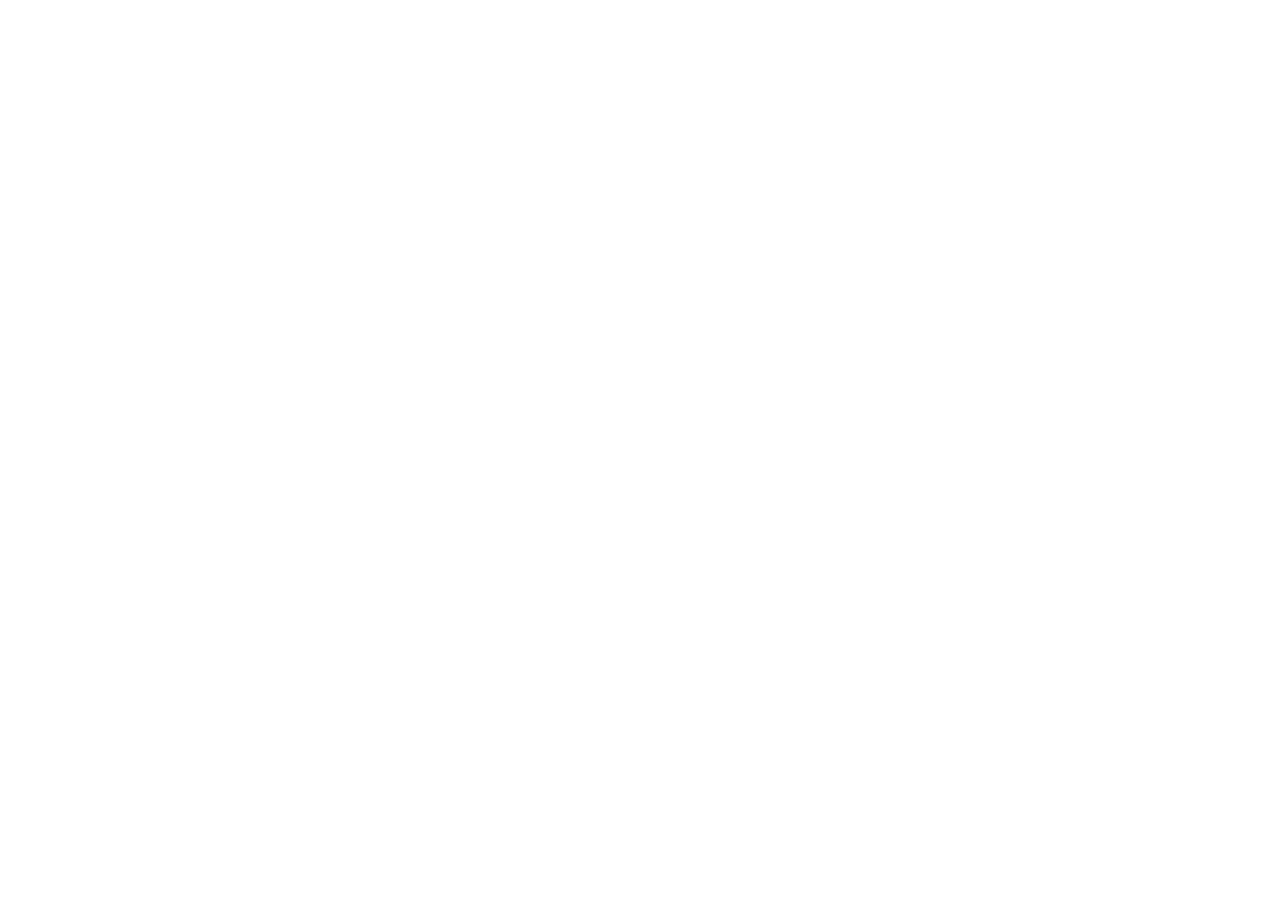
==== docs/index.html @ 9d887347 "docs agregado" ====
<!doctype html><html lang="en"><head><meta charset="utf-8"/><link rel="icon" href="/favicon.ico"/><meta name="viewport" content="width=device-width,initial-scale=1"/><meta name="theme-color" content="#000000"/><meta name="description" content="Web site created using create-react-app"/><link rel="apple-touch-icon" href="/logo192.png"/><link rel="manifest" href="/manifest.json"/><link rel="stylesheet" href="https://cdnjs.cloudflare.com/ajax/libs/animate.css/4.1.1/animate.min.css"/><title>GiftExpertApp</title><link href="/static/css/main.27188c41.chunk.css" rel="stylesheet"></head><body><noscript>You need to enable JavaScript to run this app.</noscript><div id="root"></div><script>!function(e){function r(r){for(var n,p,f=r[0],i=r[1],l=r[2],c=0,s=[];c<f.length;c++)p=f[c],Object.prototype.hasOwnProperty.call(o,p)&&o[p]&&s.push(o[p][0]),o[p]=0;for(n in i)Object.prototype.hasOwnProperty.call(i,n)&&(e[n]=i[n]);for(a&&a(r);s.length;)s.shift()();return u.push.apply(u,l||[]),t()}function t(){for(var e,r=0;r<u.length;r++){for(var t=u[r],n=!0,f=1;f<t.length;f++){var i=t[f];0!==o[i]&&(n=!1)}n&&(u.splice(r--,1),e=p(p.s=t[0]))}return e}var n={},o={1:0},u=[];function p(r){if(n[r])return n[r].exports;var t=n[r]={i:r,l:!1,exports:{}};return e[r].call(t.exports,t,t.exports,p),t.l=!0,t.exports}p.m=e,p.c=n,p.d=function(e,r,t){p.o(e,r)||Object.defineProperty(e,r,{enumerable:!0,get:t})},p.r=function(e){"undefined"!=typeof Symbol&&Symbol.toStringTag&&Object.defineProperty(e,Symbol.toStringTag,{value:"Module"}),Object.defineProperty(e,"__esModule",{value:!0})},p.t=function(e,r){if(1&r&&(e=p(e)),8&r)return e;if(4&r&&"object"==typeof e&&e&&e.__esModule)return e;var t=Object.create(null);if(p.r(t),Object.defineProperty(t,"default",{enumerable:!0,value:e}),2&r&&"string"!=typeof e)for(var n in e)p.d(t,n,function(r){return e[r]}.bind(null,n));return t},p.n=function(e){var r=e&&e.__esModule?function(){return e.default}:function(){return e};return p.d(r,"a",r),r},p.o=function(e,r){return Object.prototype.hasOwnProperty.call(e,r)},p.p="/";var f=this["webpackJsonpgif-expert-app"]=this["webpackJsonpgif-expert-app"]||[],i=f.push.bind(f);f.push=r,f=f.slice();for(var l=0;l<f.length;l++)r(f[l]);var a=i;t()}([])</script><script src="/static/js/2.8b3e174d.chunk.js"></script><script src="/static/js/main.625613c3.chunk.js"></script></body></html>
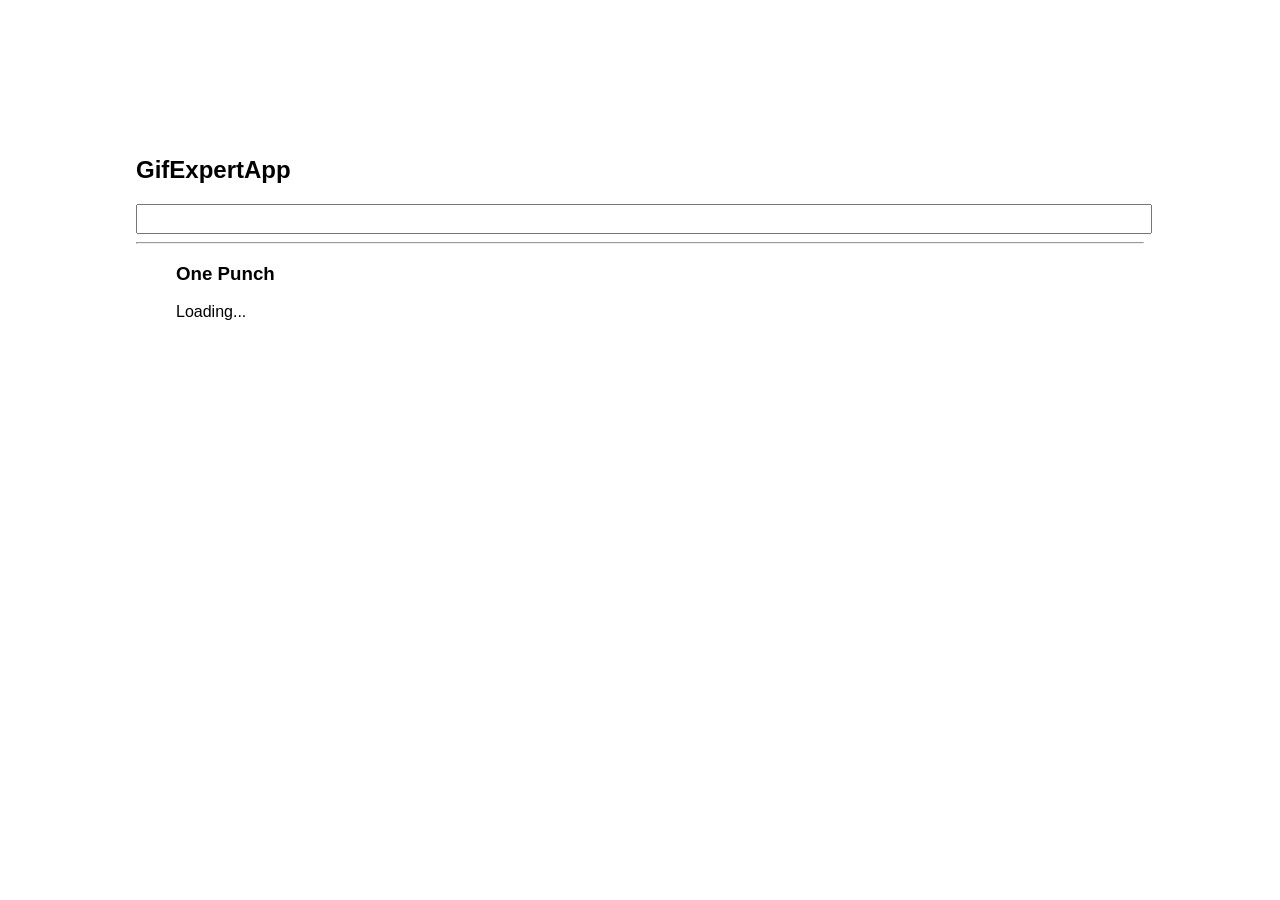
==== commit e48218ce: "index.html actualizado" ====
--- a/docs/index.html
+++ b/docs/index.html
@@ -1 +1,24 @@
-<!doctype html><html lang="en"><head><meta charset="utf-8"/><link rel="icon" href="/favicon.ico"/><meta name="viewport" content="width=device-width,initial-scale=1"/><meta name="theme-color" content="#000000"/><meta name="description" content="Web site created using create-react-app"/><link rel="apple-touch-icon" href="/logo192.png"/><link rel="manifest" href="/manifest.json"/><link rel="stylesheet" href="https://cdnjs.cloudflare.com/ajax/libs/animate.css/4.1.1/animate.min.css"/><title>GiftExpertApp</title><link href="/static/css/main.27188c41.chunk.css" rel="stylesheet"></head><body><noscript>You need to enable JavaScript to run this app.</noscript><div id="root"></div><script>!function(e){function r(r){for(var n,p,f=r[0],i=r[1],l=r[2],c=0,s=[];c<f.length;c++)p=f[c],Object.prototype.hasOwnProperty.call(o,p)&&o[p]&&s.push(o[p][0]),o[p]=0;for(n in i)Object.prototype.hasOwnProperty.call(i,n)&&(e[n]=i[n]);for(a&&a(r);s.length;)s.shift()();return u.push.apply(u,l||[]),t()}function t(){for(var e,r=0;r<u.length;r++){for(var t=u[r],n=!0,f=1;f<t.length;f++){var i=t[f];0!==o[i]&&(n=!1)}n&&(u.splice(r--,1),e=p(p.s=t[0]))}return e}var n={},o={1:0},u=[];function p(r){if(n[r])return n[r].exports;var t=n[r]={i:r,l:!1,exports:{}};return e[r].call(t.exports,t,t.exports,p),t.l=!0,t.exports}p.m=e,p.c=n,p.d=function(e,r,t){p.o(e,r)||Object.defineProperty(e,r,{enumerable:!0,get:t})},p.r=function(e){"undefined"!=typeof Symbol&&Symbol.toStringTag&&Object.defineProperty(e,Symbol.toStringTag,{value:"Module"}),Object.defineProperty(e,"__esModule",{value:!0})},p.t=function(e,r){if(1&r&&(e=p(e)),8&r)return e;if(4&r&&"object"==typeof e&&e&&e.__esModule)return e;var t=Object.create(null);if(p.r(t),Object.defineProperty(t,"default",{enumerable:!0,value:e}),2&r&&"string"!=typeof e)for(var n in e)p.d(t,n,function(r){return e[r]}.bind(null,n));return t},p.n=function(e){var r=e&&e.__esModule?function(){return e.default}:function(){return e};return p.d(r,"a",r),r},p.o=function(e,r){return Object.prototype.hasOwnProperty.call(e,r)},p.p="/";var f=this["webpackJsonpgif-expert-app"]=this["webpackJsonpgif-expert-app"]||[],i=f.push.bind(f);f.push=r,f=f.slice();for(var l=0;l<f.length;l++)r(f[l]);var a=i;t()}([])</script><script src="/static/js/2.8b3e174d.chunk.js"></script><script src="/static/js/main.625613c3.chunk.js"></script></body></html>+<!doctype html>
+<html lang="en">
+
+<head>
+    <meta charset="utf-8" />
+    <link rel="icon" href="./favicon.ico" />
+    <meta name="viewport" content="width=device-width,initial-scale=1" />
+    <meta name="theme-color" content="#000000" />
+    <meta name="description" content="Web site created using create-react-app" />
+    <link rel="apple-touch-icon" href="./logo192.png" />
+    <link rel="manifest" href="./manifest.json" />
+    <link rel="stylesheet" href="https://cdnjs.cloudflare.com/ajax/libs/animate.css/4.1.1/animate.min.css" />
+    <title>GiftExpertApp</title>
+    <link href="./static/css/main.27188c41.chunk.css" rel="stylesheet">
+</head>
+
+<body><noscript>You need to enable JavaScript to run this app.</noscript>
+    <div id="root"></div>
+    <script>!function (e) { function r(r) { for (var n, p, f = r[0], i = r[1], l = r[2], c = 0, s = []; c < f.length; c++)p = f[c], Object.prototype.hasOwnProperty.call(o, p) && o[p] && s.push(o[p][0]), o[p] = 0; for (n in i) Object.prototype.hasOwnProperty.call(i, n) && (e[n] = i[n]); for (a && a(r); s.length;)s.shift()(); return u.push.apply(u, l || []), t() } function t() { for (var e, r = 0; r < u.length; r++) { for (var t = u[r], n = !0, f = 1; f < t.length; f++) { var i = t[f]; 0 !== o[i] && (n = !1) } n && (u.splice(r--, 1), e = p(p.s = t[0])) } return e } var n = {}, o = { 1: 0 }, u = []; function p(r) { if (n[r]) return n[r].exports; var t = n[r] = { i: r, l: !1, exports: {} }; return e[r].call(t.exports, t, t.exports, p), t.l = !0, t.exports } p.m = e, p.c = n, p.d = function (e, r, t) { p.o(e, r) || Object.defineProperty(e, r, { enumerable: !0, get: t }) }, p.r = function (e) { "undefined" != typeof Symbol && Symbol.toStringTag && Object.defineProperty(e, Symbol.toStringTag, { value: "Module" }), Object.defineProperty(e, "__esModule", { value: !0 }) }, p.t = function (e, r) { if (1 & r && (e = p(e)), 8 & r) return e; if (4 & r && "object" == typeof e && e && e.__esModule) return e; var t = Object.create(null); if (p.r(t), Object.defineProperty(t, "default", { enumerable: !0, value: e }), 2 & r && "string" != typeof e) for (var n in e) p.d(t, n, function (r) { return e[r] }.bind(null, n)); return t }, p.n = function (e) { var r = e && e.__esModule ? function () { return e.default } : function () { return e }; return p.d(r, "a", r), r }, p.o = function (e, r) { return Object.prototype.hasOwnProperty.call(e, r) }, p.p = "/"; var f = this["webpackJsonpgif-expert-app"] = this["webpackJsonpgif-expert-app"] || [], i = f.push.bind(f); f.push = r, f = f.slice(); for (var l = 0; l < f.length; l++)r(f[l]); var a = i; t() }([])</script>
+    <script src="./static/js/2.8b3e174d.chunk.js"></script>
+    <script src="./static/js/main.625613c3.chunk.js"></script>
+</body>
+
+</html>
--- a/docs/static/css/main.27188c41.chunk.css
+++ b/docs/static/css/main.27188c41.chunk.css
@@ -0,0 +1,2 @@
+*{font-family:Arial,Helvetica,sans-serif}body{padding:10%}img{max-width:100%}input{font-size:1.3rem;width:100%;color:grey}.card{align-content:center;border:1px solid grey;border-radius:6px;overflow:hidden;margin-bottom:10px;margin-right:10px;width:20rem}.card p{padding:5px;text-align:center}.card img{max-height:170px;width:100%}.card-grid{display:flex;flex-direction:row;flex-wrap:wrap}
+/*# sourceMappingURL=main.27188c41.chunk.css.map */
